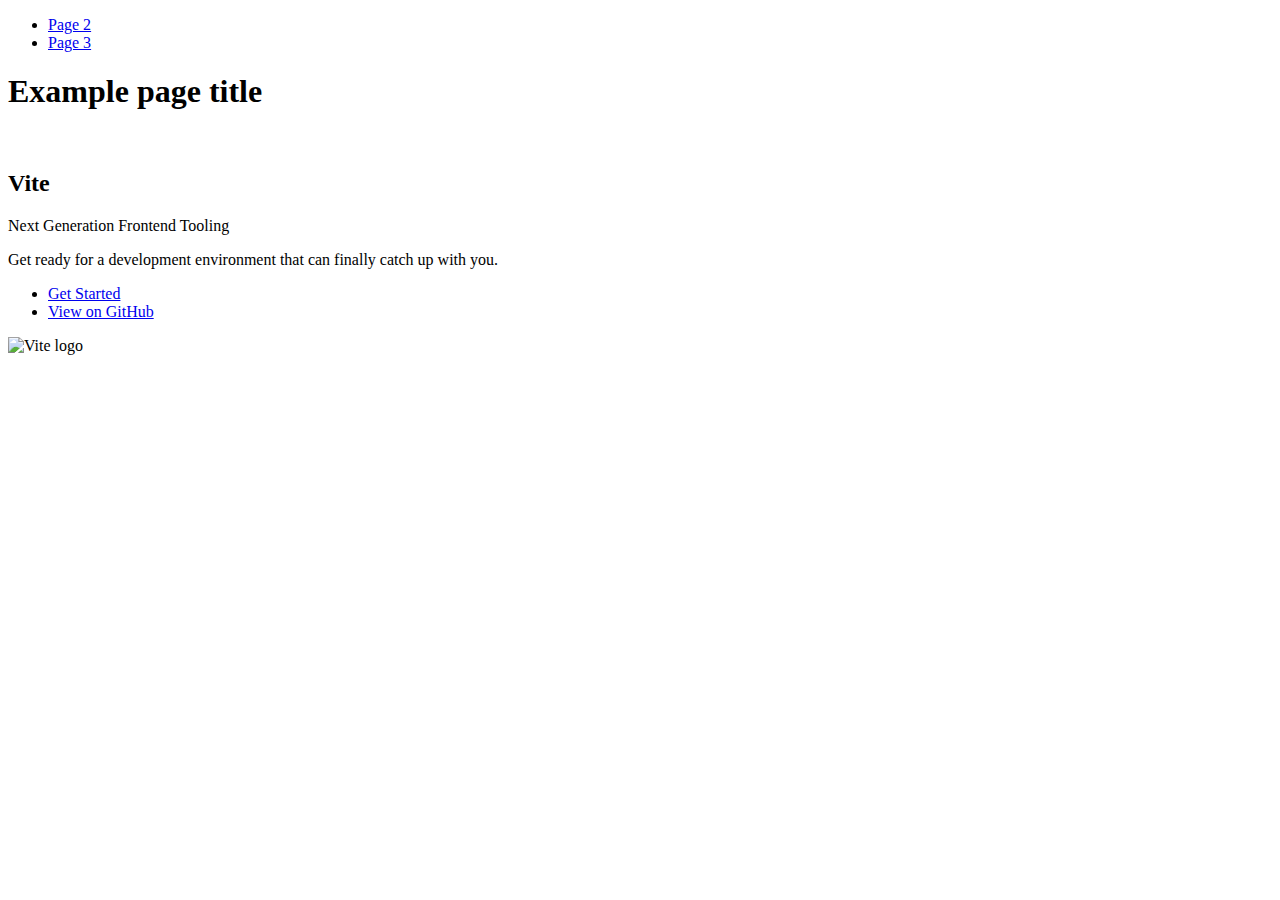
==== index.html @ 2af7b46c "Deploying to gh-pages from @ Syasyafi/goit-js-hw-12@06b41e6432a664dddaac8a2c8334d55240698a6e 🚀" ====
<!DOCTYPE html>
<html lang="en">
  <head>
    <meta charset="UTF-8" />
    <link rel="icon" type="image/svg+xml" href="/goit-js-hw-12/favicon.svg" />
    <meta name="viewport" content="width=device-width, initial-scale=1.0" />
    <title>Vanilla App Template</title>
    
    <script type="module" crossorigin src="/goit-js-hw-12/commonHelpers.js"></script>
    <link rel="stylesheet" href="/goit-js-hw-12/assets/index-10c40100.css">
  </head>
  <body>
    <header class="header">
  <nav class="nav">
    <ul class="nav-list">
      <li class="nav-item">
        <a href="./page-2.html" class="nav-link">Page 2</a>
      </li>

      <li class="nav-item">
        <a href="./page-3.html" class="nav-link">Page 3</a>
      </li>
    </ul>
  </nav>
</header>


    <section>
      <h1>Example page title</h1>
      <!-- Path to images as from index.html file -->
      <img src="/goit-js-hw-12/assets/javascript-8dac5379.svg" alt="" />
    </section>

    <!-- Loads the specified .html file -->
    <section class="vite-promo">
  <div class="container">
    <div class="wrapper">
      <h2 class="title">
        <span class="gradient">Vite</span>
      </h2>
      <p class="text">Next Generation Frontend Tooling</p>
      <p class="tagline">
        Get ready for a development environment that can finally catch up with
        you.
      </p>

      <ul class="actions">
        <li class="action">
          <a
            class="link"
            href="https://vitejs.dev/guide/"
            target="_blank"
            rel="noopener noreferrer"
            >Get Started</a
          >
        </li>
        <li class="action">
          <a
            class="link"
            href="https://github.com/vitejs/vite"
            target="_blank"
            rel="noopener noreferrer"
            >View on GitHub</a
          >
        </li>
      </ul>
    </div>

    <div class="thumb">
      <!-- Path to images as from index.html file -->
      <img
        class="pic"
        src="/goit-js-hw-12/assets/vite-logo-51249ca9.png"
        alt="Vite logo"
        width="640"
        height="640"
      />
    </div>
  </div>
</section>


    
  </body>
</html>
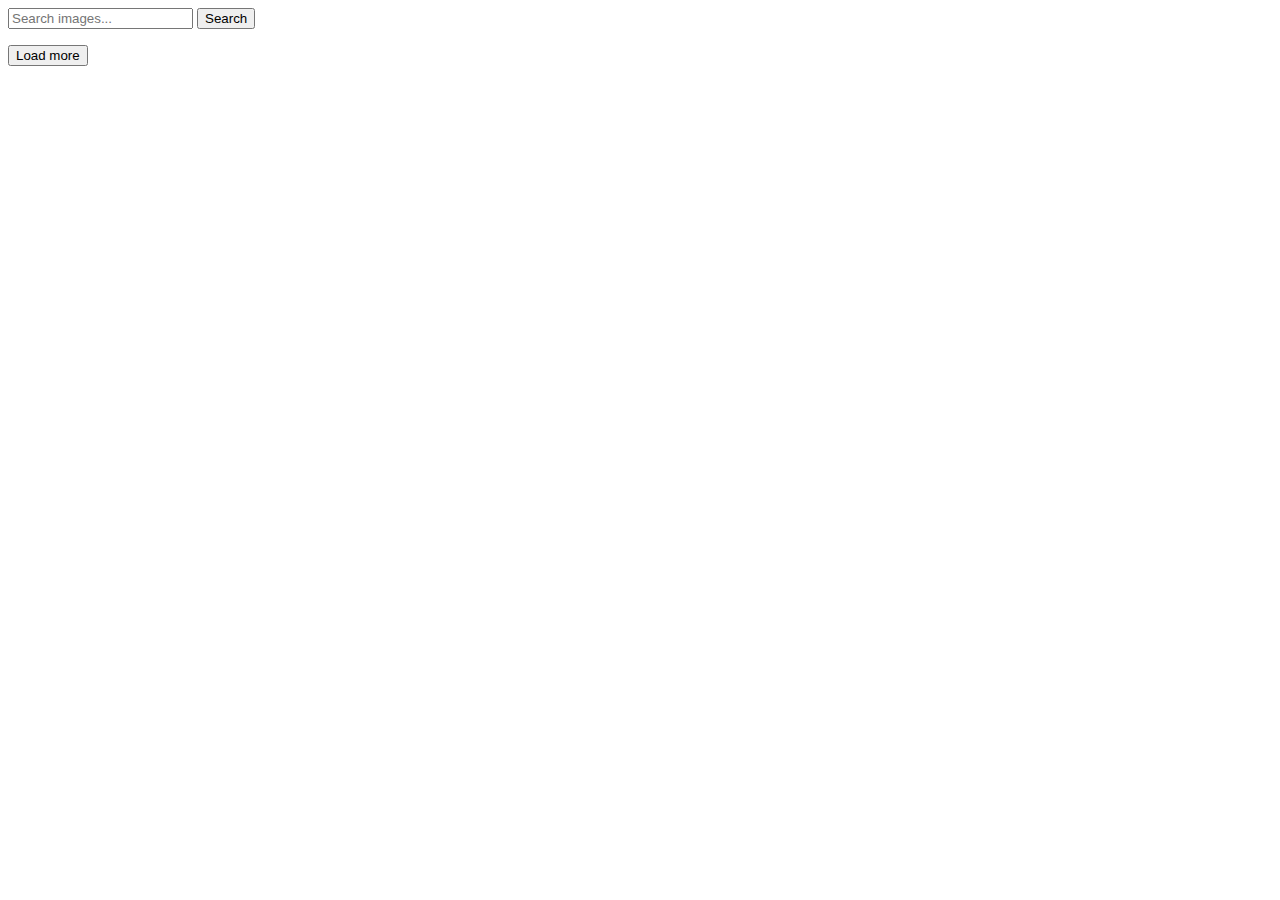
==== commit fdfb02e1: "Deploying to gh-pages from @ Syasyafi/goit-js-hw-12@52abeec59d521ed1cb12db7a8e01d497e36f25dd 🚀" ====
--- a/index.html
+++ b/index.html
@@ -6,80 +6,29 @@
     <meta name="viewport" content="width=device-width, initial-scale=1.0" />
     <title>Vanilla App Template</title>
     
+    <link rel="preconnect" href="https://fonts.googleapis.com" />
+    <link rel="preconnect" href="https://fonts.gstatic.com" crossorigin />
+    <link
+      href="https://fonts.googleapis.com/css2?family=Montserrat:ital,wght@0,100..900;1,100..900&display=swap"
+      rel="stylesheet"
+    />
     <script type="module" crossorigin src="/goit-js-hw-12/commonHelpers.js"></script>
-    <link rel="stylesheet" href="/goit-js-hw-12/assets/index-10c40100.css">
+    <link rel="modulepreload" crossorigin href="/goit-js-hw-12/assets/vendor-34f890c2.js">
+    <link rel="stylesheet" href="/goit-js-hw-12/assets/index-c743964d.css">
   </head>
   <body>
-    <header class="header">
-  <nav class="nav">
-    <ul class="nav-list">
-      <li class="nav-item">
-        <a href="./page-2.html" class="nav-link">Page 2</a>
-      </li>
+    <form class="search-form">
+      <input type="text" name="search" placeholder="Search images..." />
+      <button type="submit">Search</button>
+    </form>
 
-      <li class="nav-item">
-        <a href="./page-3.html" class="nav-link">Page 3</a>
-      </li>
-    </ul>
-  </nav>
-</header>
+    <div class="loader-box"><div class="loader"></div></div>
 
+    <ul class="object-list gallery"></ul>
 
-    <section>
-      <h1>Example page title</h1>
-      <!-- Path to images as from index.html file -->
-      <img src="/goit-js-hw-12/assets/javascript-8dac5379.svg" alt="" />
-    </section>
-
-    <!-- Loads the specified .html file -->
-    <section class="vite-promo">
-  <div class="container">
-    <div class="wrapper">
-      <h2 class="title">
-        <span class="gradient">Vite</span>
-      </h2>
-      <p class="text">Next Generation Frontend Tooling</p>
-      <p class="tagline">
-        Get ready for a development environment that can finally catch up with
-        you.
-      </p>
-
-      <ul class="actions">
-        <li class="action">
-          <a
-            class="link"
-            href="https://vitejs.dev/guide/"
-            target="_blank"
-            rel="noopener noreferrer"
-            >Get Started</a
-          >
-        </li>
-        <li class="action">
-          <a
-            class="link"
-            href="https://github.com/vitejs/vite"
-            target="_blank"
-            rel="noopener noreferrer"
-            >View on GitHub</a
-          >
-        </li>
-      </ul>
+    <div class="more-button-box">
+      <button type="button" class="load-more-btn">Load more</button>
     </div>
-
-    <div class="thumb">
-      <!-- Path to images as from index.html file -->
-      <img
-        class="pic"
-        src="/goit-js-hw-12/assets/vite-logo-51249ca9.png"
-        alt="Vite logo"
-        width="640"
-        height="640"
-      />
-    </div>
-  </div>
-</section>
-
-
     
   </body>
 </html>
